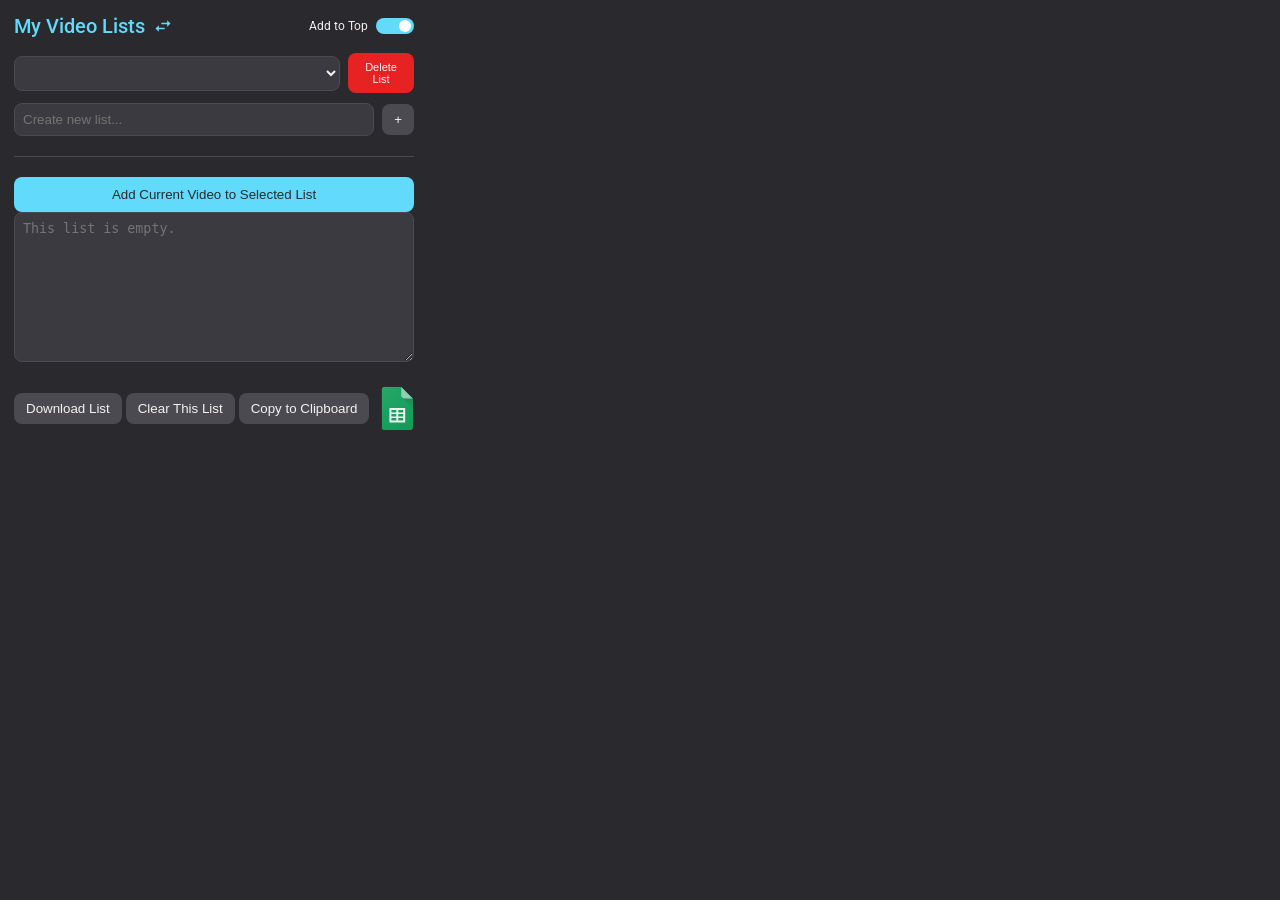
==== youtube-rightclick/popup.html @ 11faf0af "feat: lijst hernoemen via contextmenu (v3.8) Rechtermuisklik op de lijstkiezer opent een contextmenu" ====
<!DOCTYPE html>
<html>
<head>
  <meta charset="UTF-8">
  <title>YouTube Rightclick</title>
  <link rel="stylesheet" href="https://fonts.googleapis.com/css2?family=Roboto:wght@400;500;700&display=swap">
  <style>
    :root {
      --bg-color: #2a2a2e;
      --primary-color: #3a3a40;
      --secondary-color: #4a4a50;
      --text-color: #f7f2f2;
      --accent-color: #61dafb;
      --danger-color: #fa2121e8;
      --border-radius: 8px;
    }

    .title-container {
      display: flex;
      justify-content: space-between;
      align-items: center;
      margin-bottom: 15px;
    }

    .title-wrapper {
      display: flex;
      align-items: center;
      gap: 8px;
    }

    #modeSwitchIcon {
      cursor: pointer;
      display: flex;
      align-items: center;
      color: var(--accent-color);
      transition: transform 0.2s ease-in-out, color 0.2s ease-in-out;
    }

    #modeSwitchIcon:hover {
      transform: scale(1.1);
      color: #88e2fb;
    }

    #modeSwitchIcon svg {
      fill: currentColor;
    }

    .toggle-switch {
      position: relative;
      display: inline-block;
      width: 38px;
      height: 16px;
    }

    .toggle-switch input {
      opacity: 0;
      width: 0;
      height: 0;
    }

    .slider {
      position: absolute;
      cursor: pointer;
      top: 0;
      left: 0;
      right: 0;
      bottom: 0;
      background-color: #ccc;
      transition: .4s;
      border-radius: 16px;
    }

    .slider:before {
      position: absolute;
      content: "";
      height: 12px;
      width: 12px;
      left: 3px;
      bottom: 2px;
      background-color: white;
      transition: .4s;
      border-radius: 50%;
    }

    input:checked + .slider {
      background-color: var(--accent-color);
    }

    input:checked + .slider:before {
      transform: translateX(20px);
    }

    .slider-text {
      position: absolute;
      right: 55px; /* Position text to the left of the switch */
      top: 50%;
      transform: translateY(-50%);
      font-size: 12px;
      color: var(--text-color);
      pointer-events: none; /* Make text non-interactive */
    }

    body {
      width: 400px;
      font-family: 'Roboto', sans-serif;
      padding: 6px;
      background-color: var(--bg-color);
      color: var(--text-color);
    }

    h1 {
      font-size: 20px;
      font-weight: 500;
      margin: 0; /* Adjusted margin */
      color: var(--accent-color);
      /* text-align is no longer needed due to flex */
      cursor: pointer;
      user-select: none;
      transition: color 0.2s ease-in-out;
    }

    h1:hover {
      color: #88e2fb;
      text-decoration: underline;
    }

    select, input[type="text"] {
      background-color: var(--primary-color);
      color: var(--text-color);
      border: 1px solid var(--secondary-color);
      padding: 8px;
      border-radius: var(--border-radius);
      width: 100%;
      box-sizing: border-box;
      transition: all 0.2s ease-in-out;
    }

    select:focus, input[type="text"]:focus {
      outline: none;
      border-color: var(--accent-color);
      box-shadow: 0 0 5px rgba(97, 218, 251, 0.5);
    }

    textarea {
      width: 100%;
      height: 150px;
      margin-bottom: 10px;
      box-sizing: border-box;
      background-color: var(--primary-color);
      color: var(--text-color);
      border: 1px solid var(--secondary-color);
      border-radius: var(--border-radius);
      padding: 8px;
      resize: vertical;
    }

    button {
      width: auto;
      padding: 8px 12px;
      cursor: pointer;
      border: none;
      background-color: var(--secondary-color);
      color: var(--text-color);
      border-radius: var(--border-radius);
      transition: all 0.2s ease-in-out;
    }

    button:hover {
      background-color: #5a5a60;
    }

    button:disabled {
      cursor: not-allowed;
      background-color: var(--primary-color);
      color: #ffffff;
    }

    #addCurrentVideoButton {
      background-color: var(--accent-color);
      color: var(--bg-color);
      font-weight: 500;
      width: 100%;
      padding: 10px;
    }

    #addCurrentVideoButton:hover {
      background-color: #40c3e0;
    }

    .list-management, .new-list-form {
      display: flex;
      align-items: center;
      gap: 8px;
      margin-bottom: 10px;
    }

    .list-management select, .new-list-form input {
      flex-grow: 1;
    }

    hr {
      border: none;
      height: 1px;
      background-color: var(--secondary-color);
      margin: 20px 0;
    }

    .bottom-actions {
      display: flex;
      justify-content: space-between;
      align-items: center;
      margin-top: 10px;
    }

    #sheetsLink {
      display: inline-block;
      width: 33px;
      height: 44px;
      transition: transform 0.2s ease-in-out;
    }

    #sheetsLink:hover {
      transform: scale(1.1);
    }

    #sheetsLink img {
      width: 100%;
      height: auto;
    }

    #deleteListButton {
      background-color: var(--danger-color);
      font-size: 11px;
    }

    #deleteListButton:hover {
      background-color: #e05252;
    }

    .context-menu {
      display: none;
      position: absolute;
      background-color: var(--secondary-color);
      border: 1px solid var(--primary-color);
      box-shadow: 0 2px 5px rgba(0,0,0,0.2);
      padding: 5px 0;
      z-index: 100;
      border-radius: var(--border-radius);
    }

    .context-menu button {
      background: none;
      border: none;
      color: var(--text-color);
      display: flex; /* Make it a flex container */
      align-items: center; /* Vertically center content */                                 justify-content: space-between; /* Push items to ends */
      padding: 4px 10px;      
      gap: 10px; /* Add space between items */
      /*text-align: left; - Remove this as flex handles alignment */
      width: 100%;
      font-size: 12px;
      line-height: 1;
    }

    .context-menu button:hover {
      background-color: var(--primary-color);
    }
  </style>
</head>
<body>
  <div class="title-container">
    <div class="title-wrapper">
      <h1 id="mainTitle">My Video Lists</h1>
      <span id="modeSwitchIcon" title="Switch Mode">
        <svg xmlns="http://www.w3.org/2000/svg" viewBox="0 0 24 24" width="20" height="20">
          <path d="M6.99 11L3 15l3.99 4v-3H14v-2H6.99v-3zM21 9l-3.99-4v3H10v2h7.01v3L21 9z"/>
        </svg>
      </span>
    </div>
    <div style="display: flex; align-items: center; gap: 8px;">
      <span id="toggleLabel" style="font-size: 12px; color: var(--text-color);">Add to Top</span>
      <label class="toggle-switch">
        <input type="checkbox" id="addPositionToggle" checked>
        <span class="slider"></span>
      </label>
    </div>
  </div>

  <div class="list-management">
    <select id="listSelector"></select>
    <button id="deleteListButton" title="Delete selected list">Delete List</button>
  </div>

  <div class="new-list-form">
    <input type="text" id="newListName" placeholder="Create new list...">
    <button id="addListButton">+</button>
  </div>

  <hr>

  <button id="addCurrentVideoButton" disabled>Add Current Video to Selected List</button>

  <textarea id="videoOutput" readonly placeholder="This list is empty."></textarea>

  <div id="contextMenu" class="context-menu">
    <button id="menuGoToButton"><span>Go to Video</span></button>
    <button id="menuEditButton"><span>Edit</span></button>
    <button id="menuCopyButton"><span>Copy</span></button>
    <button id="menuDeleteButton"><span>Delete</span></button>
    <button id="menuMoveUpButton"><span>Move Up</span><span class="arrow">alt+🡩</span></button>
    <button id="menuMoveDownButton"><span>Move Down</span><span class="arrow">alt+🡫</span></button>
  </div>

  <div id="listContextMenu" class="context-menu">
    <button id="menuRenameButton"><span>Rename List</span></button>
  </div>

  <div class="bottom-actions">
    <div>
      <button id="downloadButton">Download List</button>
      <button id="clearButton">Clear This List</button>
      <button id="copyButton">Copy to Clipboard</button>
    </div>
    <a href="https://sheets.google.com" target="_blank" id="sheetsLink" title="Open Google Sheets">
      <img src="images/google-sheets.svg" alt="Open Google Sheets">
    </a>
  </div>

  <script src="popup.js"></script>
</body>
</html>
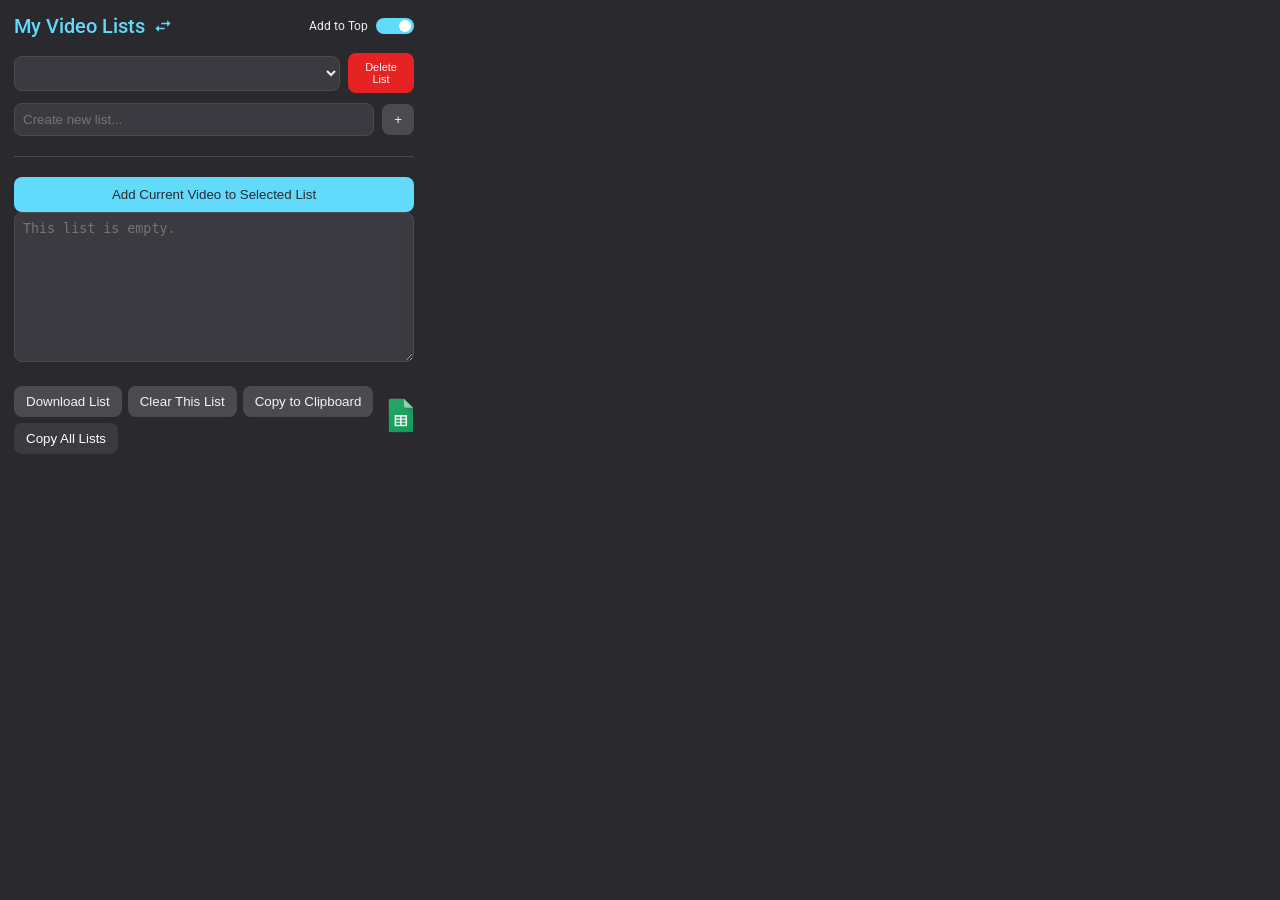
==== commit bf653cf8: "Add clipboard export for all lists Co-authored-by: arena-agent <297053741+arena-agent@users.noreply." ====
--- a/youtube-rightclick/popup.html
+++ b/youtube-rightclick/popup.html
@@ -209,7 +209,14 @@
       display: flex;
       justify-content: space-between;
       align-items: center;
+      gap: 8px;
       margin-top: 10px;
+    }
+
+    .export-actions {
+      display: flex;
+      flex-wrap: wrap;
+      gap: 6px;
     }
 
     #sheetsLink {
@@ -316,10 +323,11 @@
   </div>
 
   <div class="bottom-actions">
-    <div>
+    <div class="export-actions">
       <button id="downloadButton">Download List</button>
       <button id="clearButton">Clear This List</button>
       <button id="copyButton">Copy to Clipboard</button>
+      <button id="copyAllListsButton" disabled title="Copy all video and channel lists as one spreadsheet table">Copy All Lists</button>
     </div>
     <a href="https://sheets.google.com" target="_blank" id="sheetsLink" title="Open Google Sheets">
       <img src="images/google-sheets.svg" alt="Open Google Sheets">
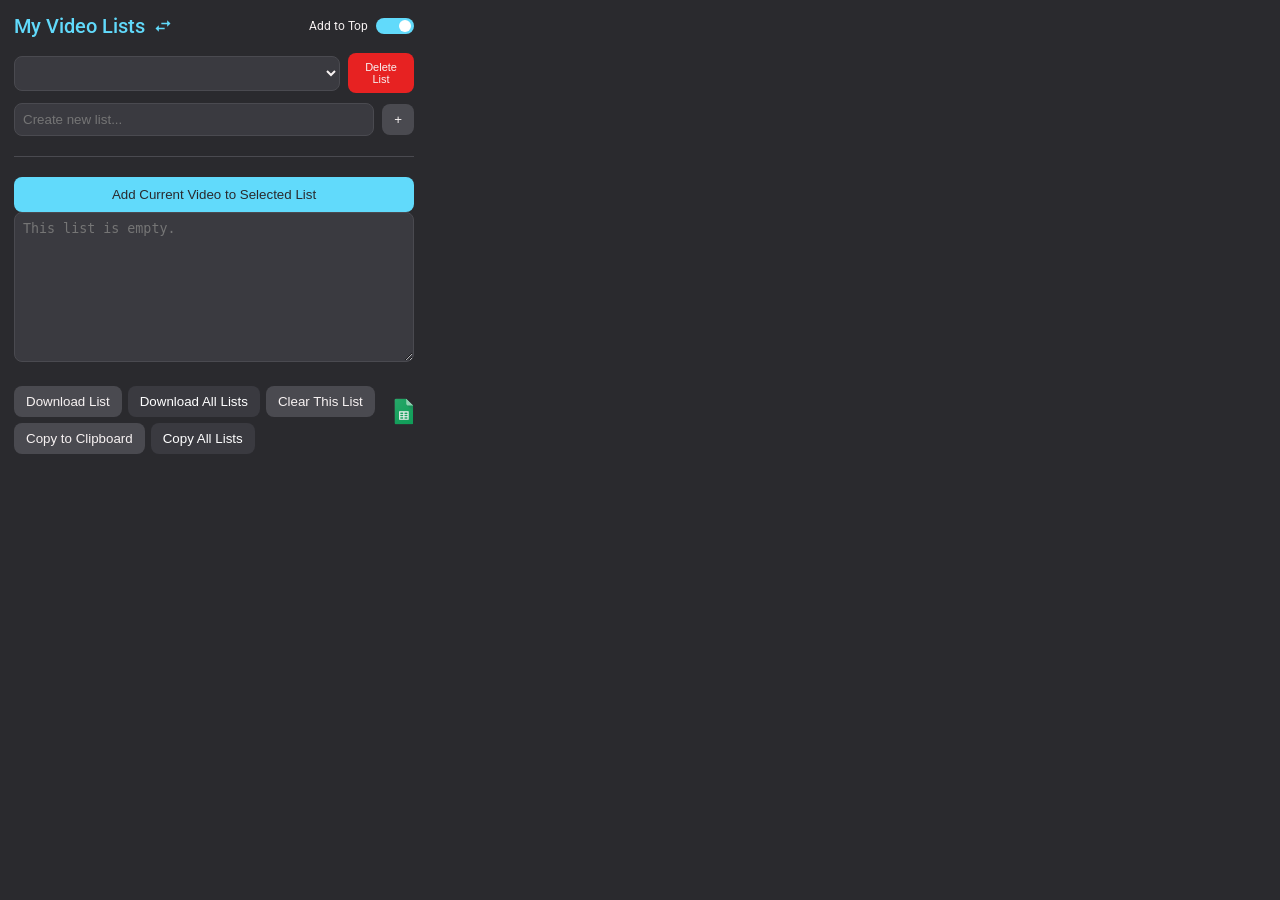
==== commit fdceaa38: "Add download for all lists Co-authored-by: arena-agent <297053741+arena-agent@users.noreply.github.c" ====
--- a/youtube-rightclick/popup.html
+++ b/youtube-rightclick/popup.html
@@ -325,6 +325,7 @@
   <div class="bottom-actions">
     <div class="export-actions">
       <button id="downloadButton">Download List</button>
+      <button id="downloadAllListsButton" disabled title="Download all video and channel lists as one spreadsheet table">Download All Lists</button>
       <button id="clearButton">Clear This List</button>
       <button id="copyButton">Copy to Clipboard</button>
       <button id="copyAllListsButton" disabled title="Copy all video and channel lists as one spreadsheet table">Copy All Lists</button>
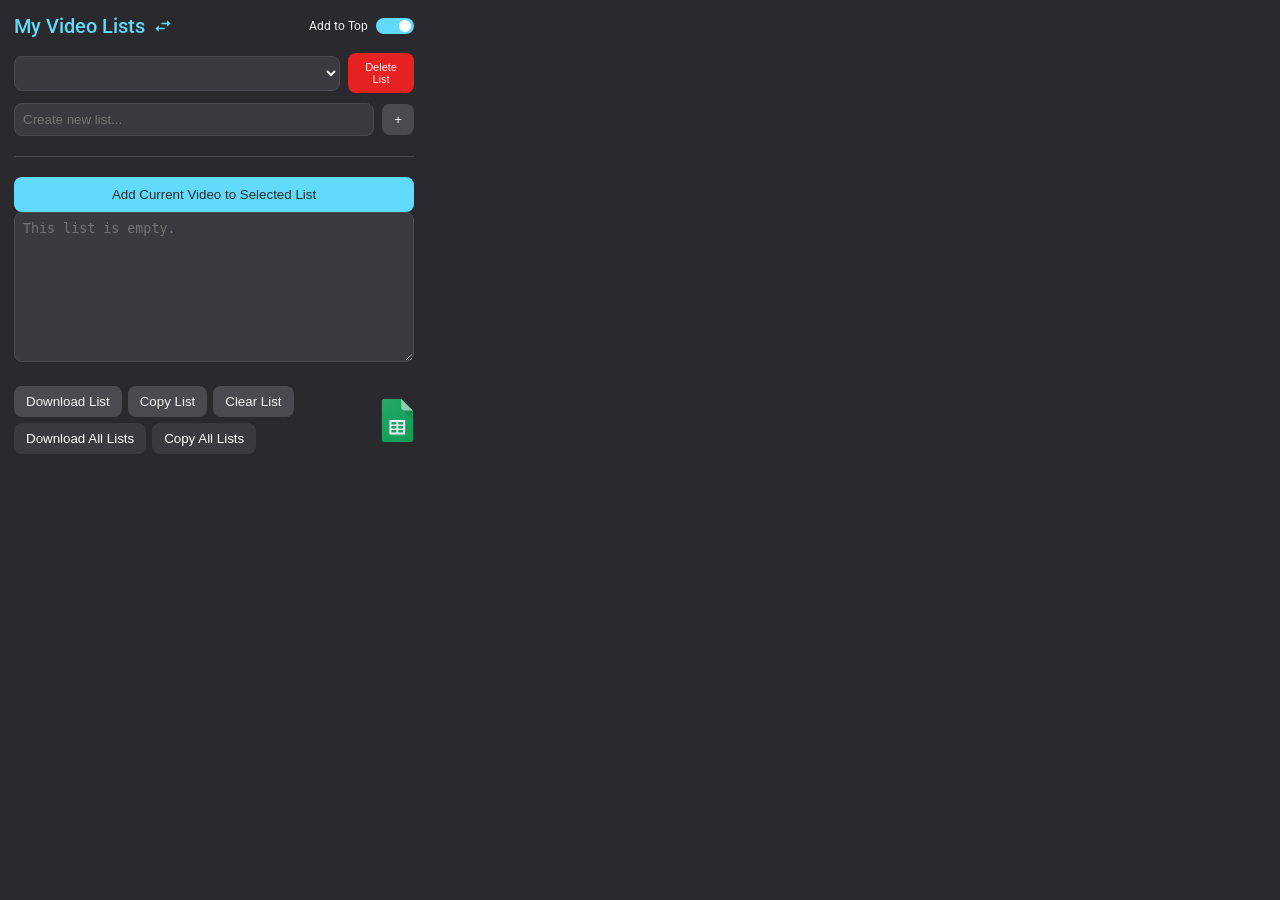
==== commit 28bd271c: "Arrange export actions in two rows Co-authored-by: arena-agent <297053741+arena-agent@users.noreply." ====
--- a/youtube-rightclick/popup.html
+++ b/youtube-rightclick/popup.html
@@ -215,12 +215,18 @@
 
     .export-actions {
       display: flex;
-      flex-wrap: wrap;
+      flex-direction: column;
+      gap: 6px;
+    }
+
+    .export-actions-row {
+      display: flex;
       gap: 6px;
     }
 
     #sheetsLink {
       display: inline-block;
+      flex-shrink: 0;
       width: 33px;
       height: 44px;
       transition: transform 0.2s ease-in-out;
@@ -324,11 +330,15 @@
 
   <div class="bottom-actions">
     <div class="export-actions">
-      <button id="downloadButton">Download List</button>
-      <button id="downloadAllListsButton" disabled title="Download all video and channel lists as one spreadsheet table">Download All Lists</button>
-      <button id="clearButton">Clear This List</button>
-      <button id="copyButton">Copy to Clipboard</button>
-      <button id="copyAllListsButton" disabled title="Copy all video and channel lists as one spreadsheet table">Copy All Lists</button>
+      <div class="export-actions-row">
+        <button id="downloadButton">Download List</button>
+        <button id="copyButton">Copy List</button>
+        <button id="clearButton">Clear List</button>
+      </div>
+      <div class="export-actions-row">
+        <button id="downloadAllListsButton" disabled title="Download all video and channel lists as one spreadsheet table">Download All Lists</button>
+        <button id="copyAllListsButton" disabled title="Copy all video and channel lists as one spreadsheet table">Copy All Lists</button>
+      </div>
     </div>
     <a href="https://sheets.google.com" target="_blank" id="sheetsLink" title="Open Google Sheets">
       <img src="images/google-sheets.svg" alt="Open Google Sheets">
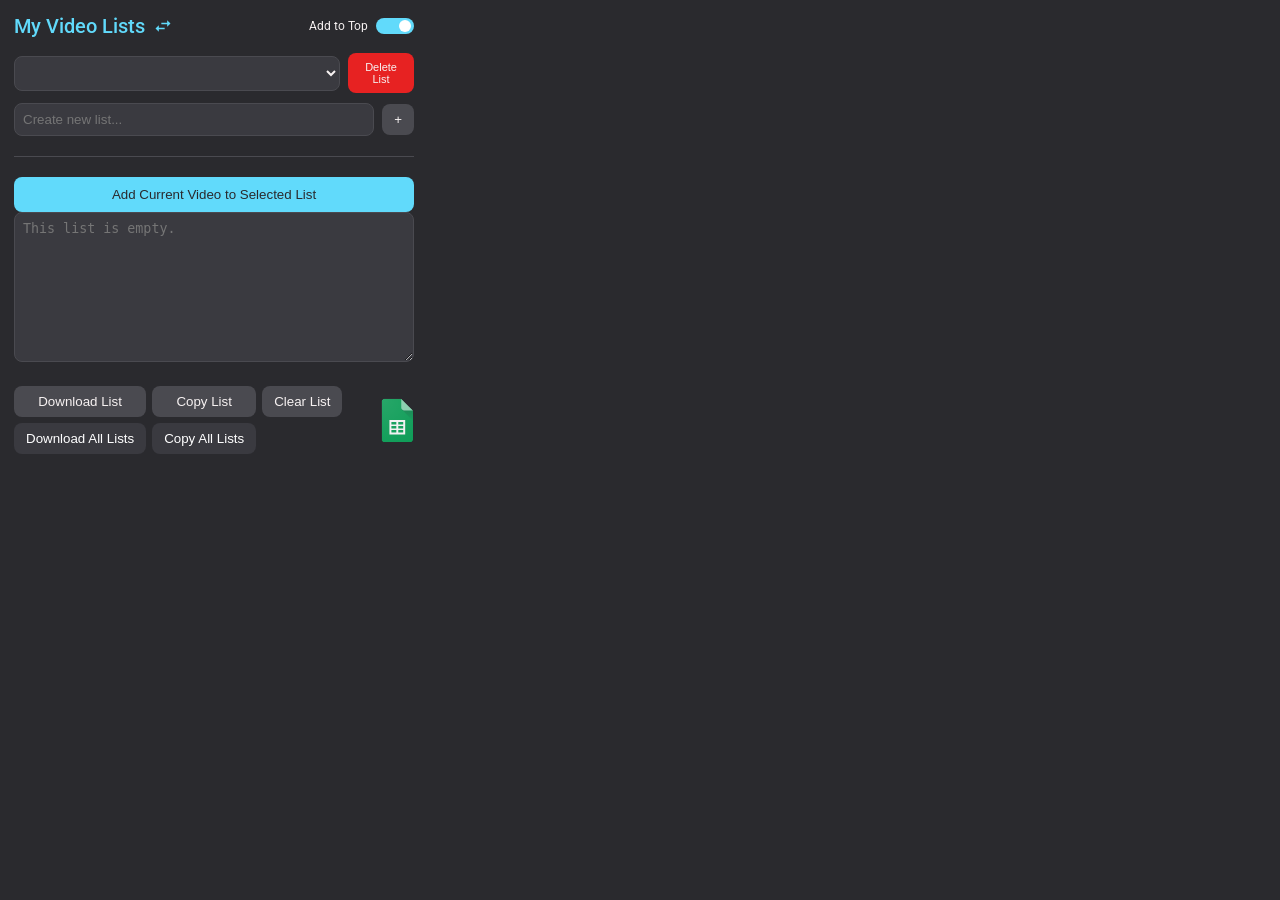
==== commit 7982cfa2: "Align export actions in a grid Co-authored-by: arena-agent <297053741+arena-agent@users.noreply.gith" ====
--- a/youtube-rightclick/popup.html
+++ b/youtube-rightclick/popup.html
@@ -214,13 +214,8 @@
     }
 
     .export-actions {
-      display: flex;
-      flex-direction: column;
-      gap: 6px;
-    }
-
-    .export-actions-row {
-      display: flex;
+      display: grid;
+      grid-template-columns: max-content max-content max-content;
       gap: 6px;
     }
 
@@ -330,15 +325,11 @@
 
   <div class="bottom-actions">
     <div class="export-actions">
-      <div class="export-actions-row">
-        <button id="downloadButton">Download List</button>
-        <button id="copyButton">Copy List</button>
-        <button id="clearButton">Clear List</button>
-      </div>
-      <div class="export-actions-row">
-        <button id="downloadAllListsButton" disabled title="Download all video and channel lists as one spreadsheet table">Download All Lists</button>
-        <button id="copyAllListsButton" disabled title="Copy all video and channel lists as one spreadsheet table">Copy All Lists</button>
-      </div>
+      <button id="downloadButton">Download List</button>
+      <button id="copyButton">Copy List</button>
+      <button id="clearButton">Clear List</button>
+      <button id="downloadAllListsButton" disabled title="Download all video and channel lists as one spreadsheet table">Download All Lists</button>
+      <button id="copyAllListsButton" disabled title="Copy all video and channel lists as one spreadsheet table">Copy All Lists</button>
     </div>
     <a href="https://sheets.google.com" target="_blank" id="sheetsLink" title="Open Google Sheets">
       <img src="images/google-sheets.svg" alt="Open Google Sheets">
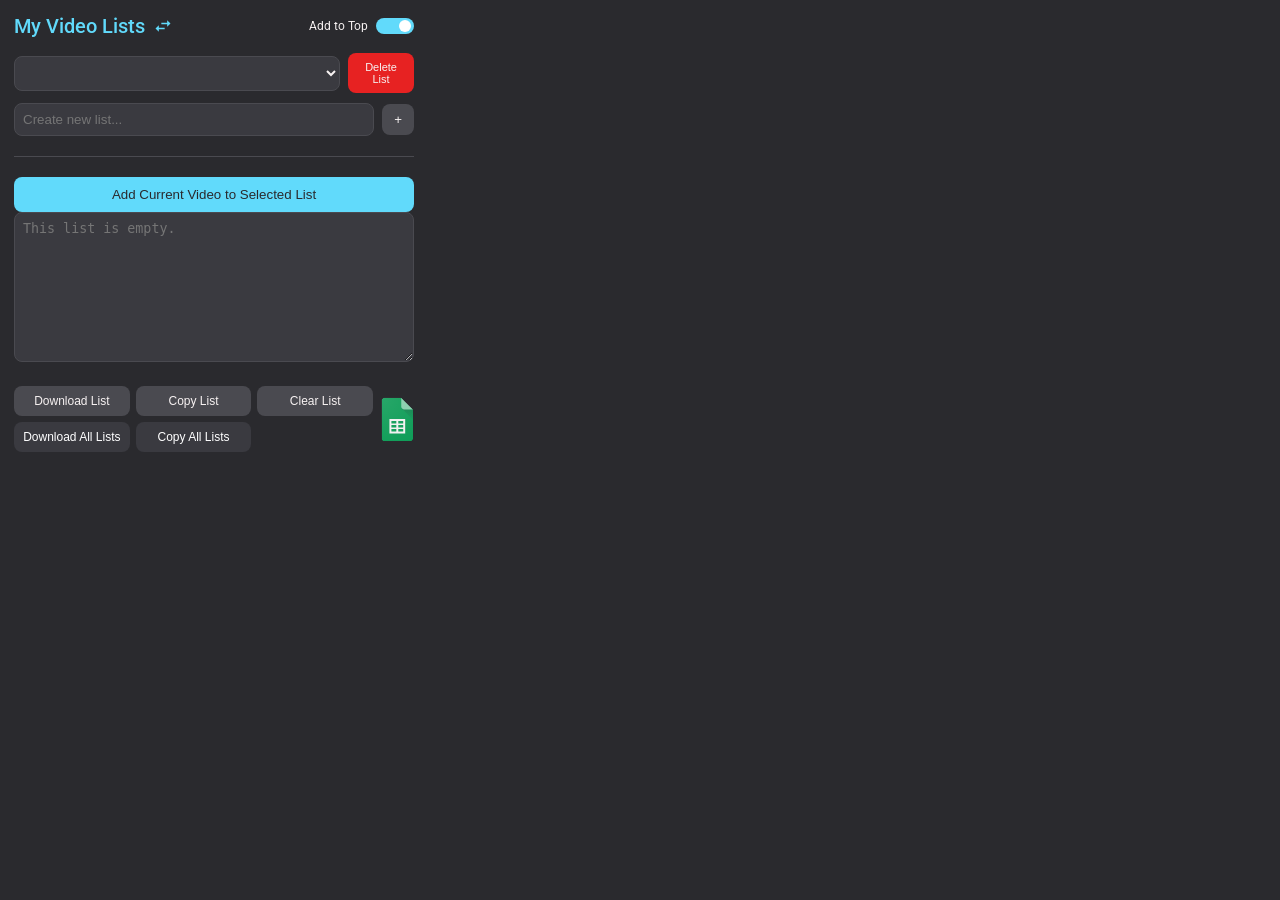
==== commit e56a343d: "Make export buttons equally wide Co-authored-by: arena-agent <297053741+arena-agent@users.noreply.gi" ====
--- a/youtube-rightclick/popup.html
+++ b/youtube-rightclick/popup.html
@@ -215,8 +215,15 @@
 
     .export-actions {
       display: grid;
-      grid-template-columns: max-content max-content max-content;
+      flex: 1;
+      min-width: 0;
+      grid-template-columns: repeat(3, minmax(0, 1fr));
       gap: 6px;
+    }
+
+    .export-actions button {
+      padding: 8px 4px;
+      font-size: 12px;
     }
 
     #sheetsLink {
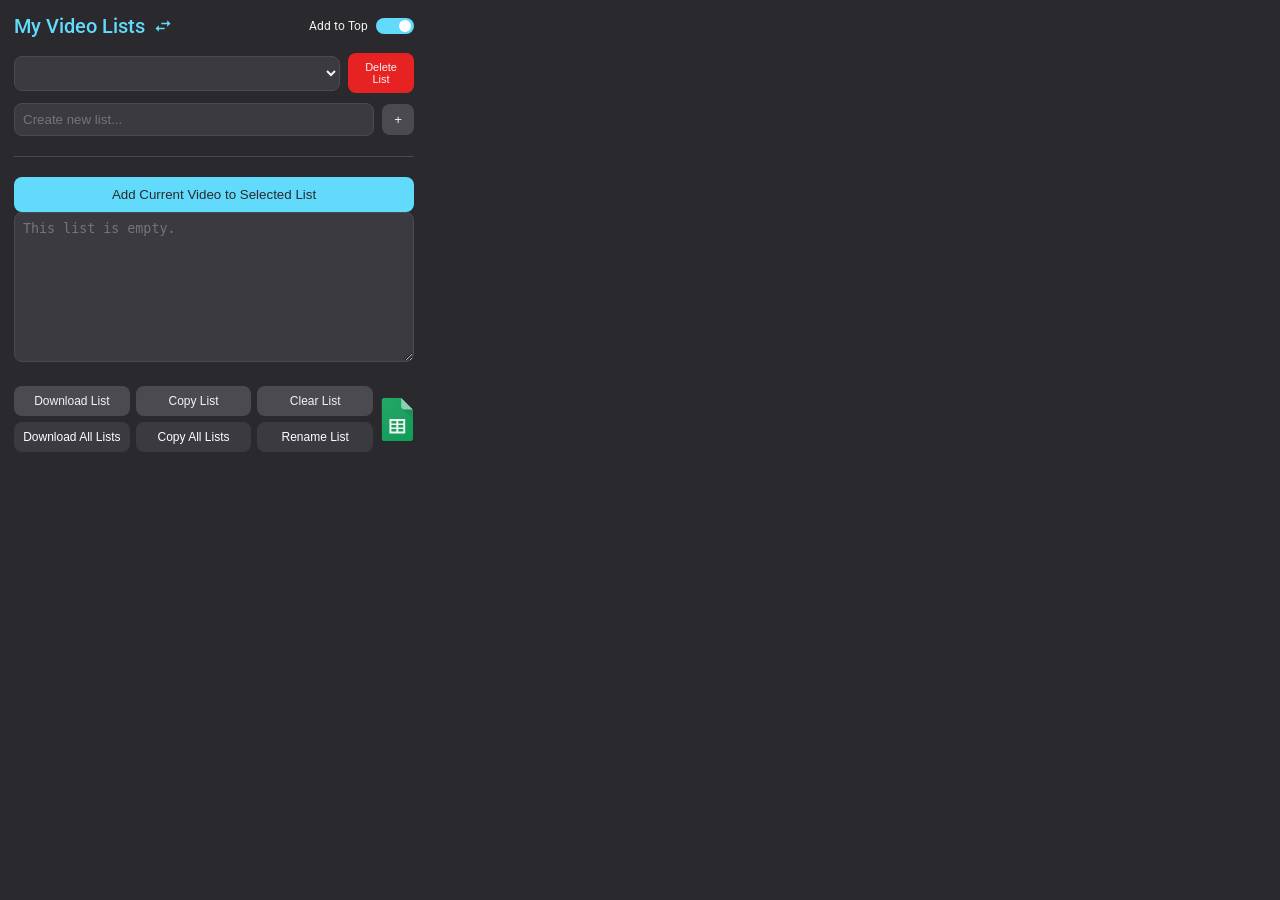
==== commit 8d1bef64: "Add rename list button Co-authored-by: arena-agent <297053741+arena-agent@users.noreply.github.com>" ====
--- a/youtube-rightclick/popup.html
+++ b/youtube-rightclick/popup.html
@@ -337,6 +337,7 @@
       <button id="clearButton">Clear List</button>
       <button id="downloadAllListsButton" disabled title="Download all video and channel lists as one spreadsheet table">Download All Lists</button>
       <button id="copyAllListsButton" disabled title="Copy all video and channel lists as one spreadsheet table">Copy All Lists</button>
+      <button id="renameListButton" disabled title="Rename selected list">Rename List</button>
     </div>
     <a href="https://sheets.google.com" target="_blank" id="sheetsLink" title="Open Google Sheets">
       <img src="images/google-sheets.svg" alt="Open Google Sheets">
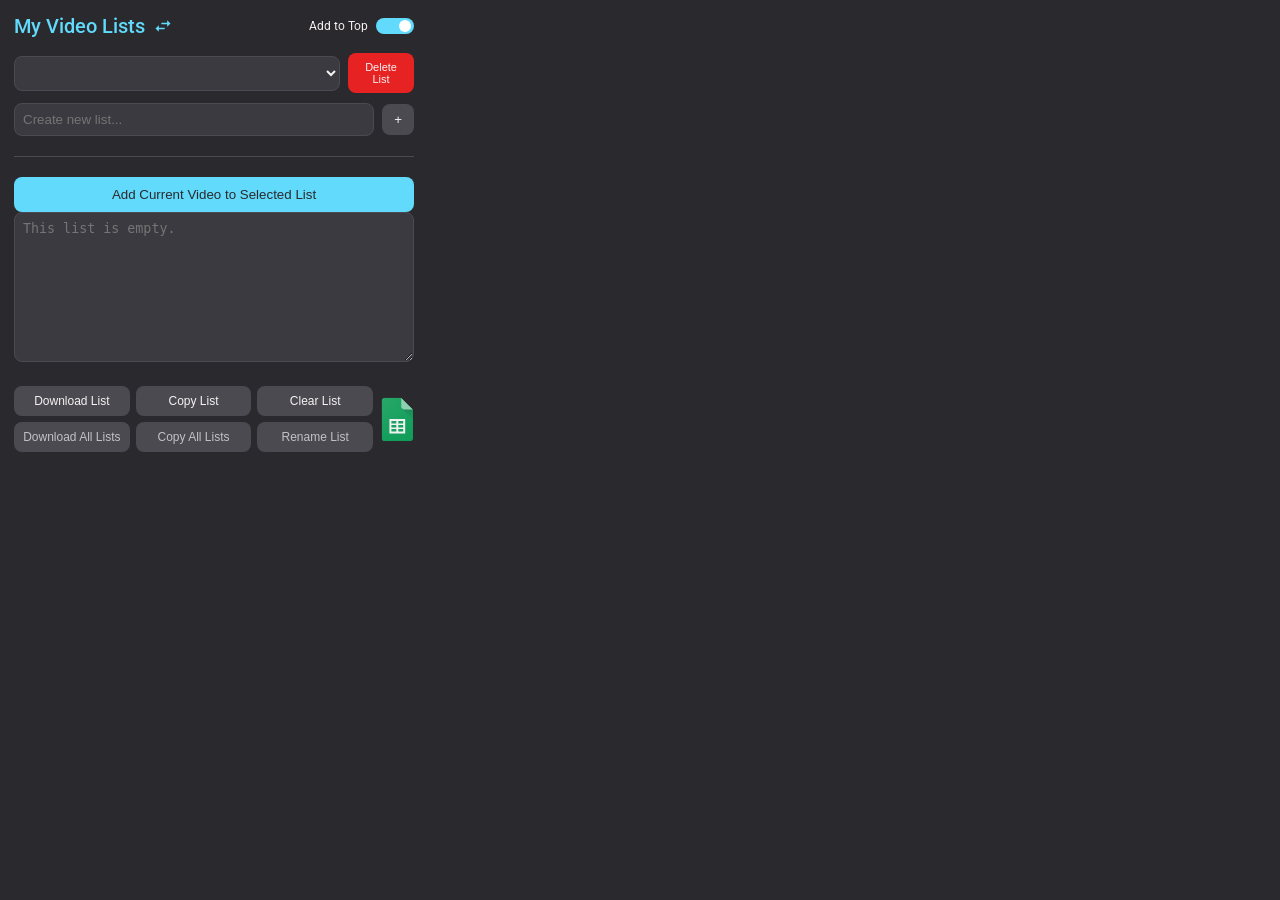
==== commit e029b083: "Unify grid button background colors Co-authored-by: arena-agent <297053741+arena-agent@users.noreply" ====
--- a/youtube-rightclick/popup.html
+++ b/youtube-rightclick/popup.html
@@ -224,6 +224,11 @@
     .export-actions button {
       padding: 8px 4px;
       font-size: 12px;
+    }
+
+    .export-actions button:disabled {
+      background-color: var(--secondary-color);
+      color: #c2c2c6;
     }
 
     #sheetsLink {
